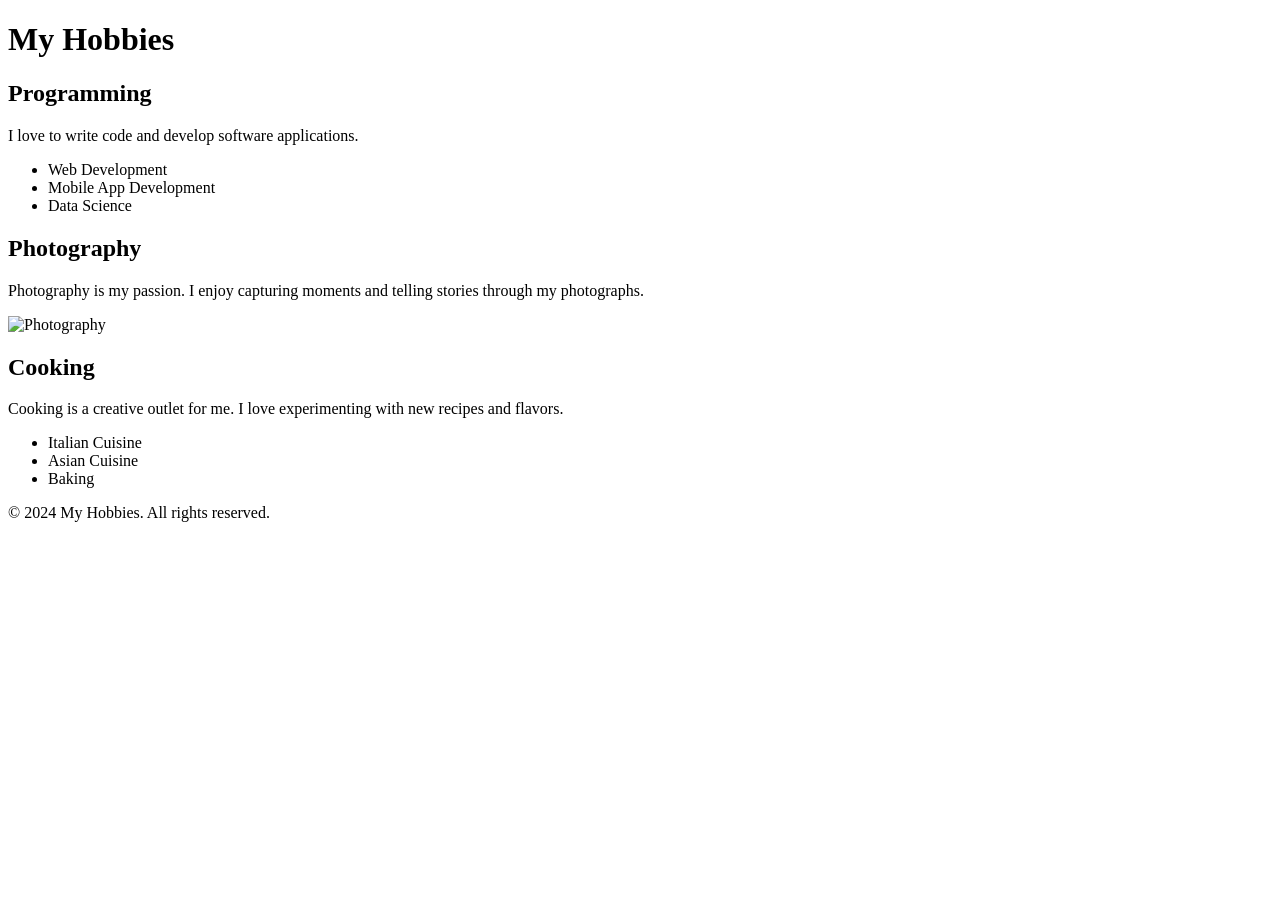
==== project.html @ aafb5ee9 "Add files via upload" ====
<!DOCTYPE html>
<html lang="en">
<head>
    <meta charset="UTF-8">
    <meta name="viewport" content="width=device-width, initial-scale=1.0">
    <title>My Hobbies</title>
</head>
<body>
    <!-- Block Element: Header -->
    <header>
        <h1>My Hobbies</h1>
    </header>

    <!-- Block Element: Main Content -->
    <main>
        <!-- Block Element: Section -->
        <section>
            <!-- Block Element: Heading -->
            <h2>Programming</h2>
            <!-- Block Element: Paragraph -->
            <p>I love to write code and develop software applications.</p>
            <!-- Block Element: List -->
            <ul>
                <!-- Block Element: List Item -->
                <li>Web Development</li>
                <li>Mobile App Development</li>
                <li>Data Science</li>
            </ul>
        </section>

        <!-- Block Element: Section -->
        <section>
            <!-- Block Element: Heading -->
            <h2>Photography</h2>
            <!-- Block Element: Paragraph -->
            <p>Photography is my passion. I enjoy capturing moments and telling stories through my photographs.</p>
            <!-- Block Element: Image -->
            <img src="photography.jpg" alt="Photography">
        </section>

        <!-- Block Element: Section -->
        <section>
            <!-- Block Element: Heading -->
            <h2>Cooking</h2>
            <!-- Block Element: Paragraph -->
            <p>Cooking is a creative outlet for me. I love experimenting with new recipes and flavors.</p>
            <!-- Block Element: List -->
            <ul>
                <!-- Block Element: List Item -->
                <li>Italian Cuisine</li>
                <li>Asian Cuisine</li>
                <li>Baking</li>
            </ul>
        </section>
    </main>

    <!-- Block Element: Footer -->
    <footer>
        <!-- Block Element: Paragraph -->
        <p>© 2024 My Hobbies. All rights reserved.</p>
    </footer>
</body>
</html>
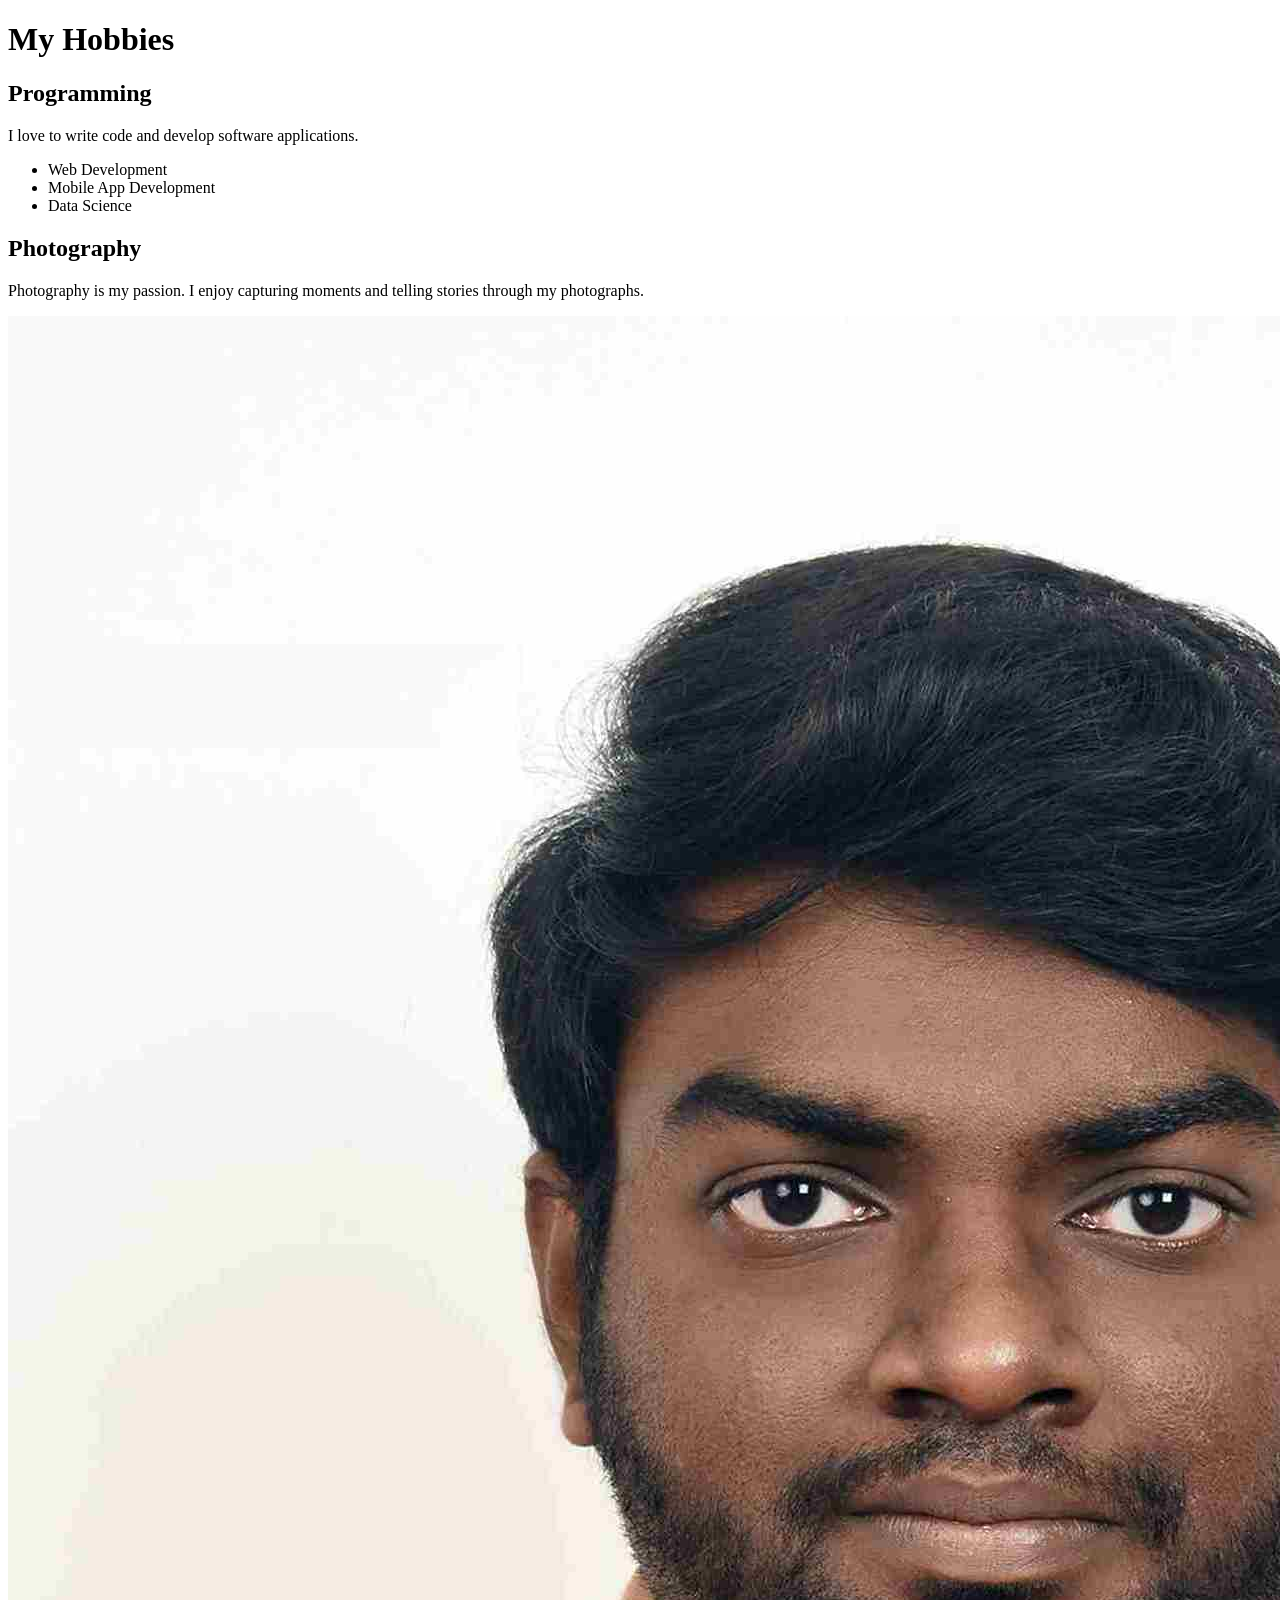
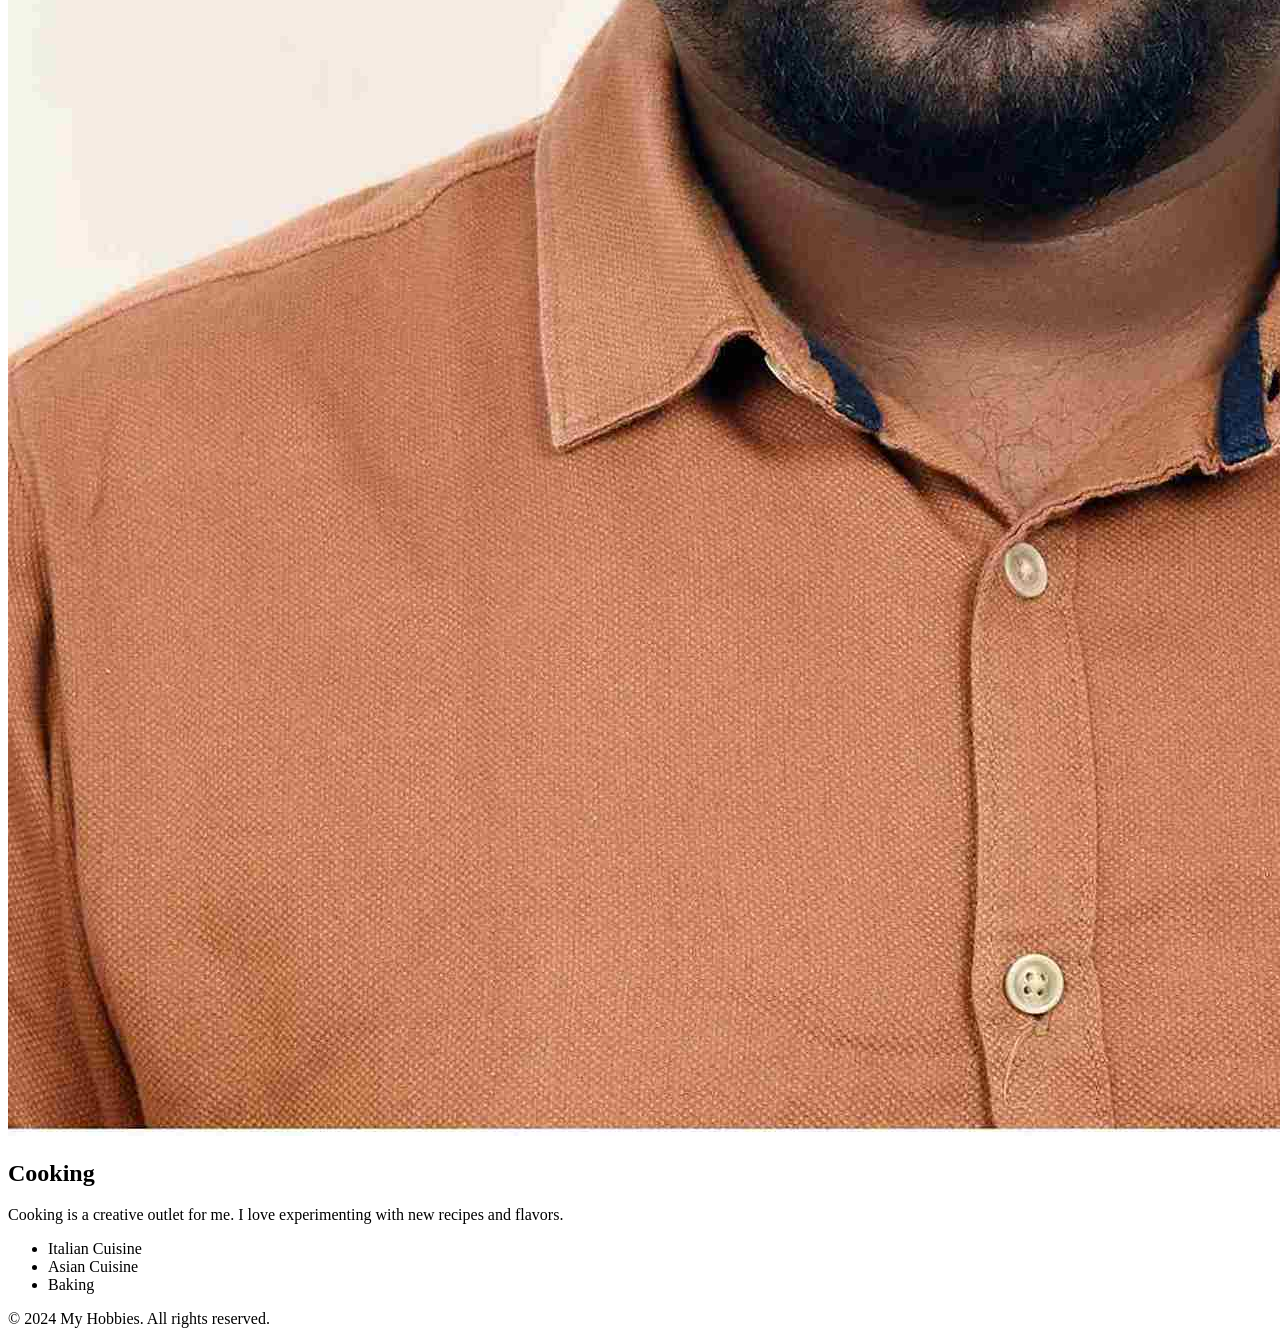
==== commit 174ee40c: "photo added" ====
--- a/project.html
+++ b/project.html
@@ -35,7 +35,7 @@
             <!-- Block Element: Paragraph -->
             <p>Photography is my passion. I enjoy capturing moments and telling stories through my photographs.</p>
             <!-- Block Element: Image -->
-            <img src="photography.jpg" alt="Photography">
+            <img src="SAM_BASIL.jpg" alt="Photography">
         </section>
 
         <!-- Block Element: Section -->
